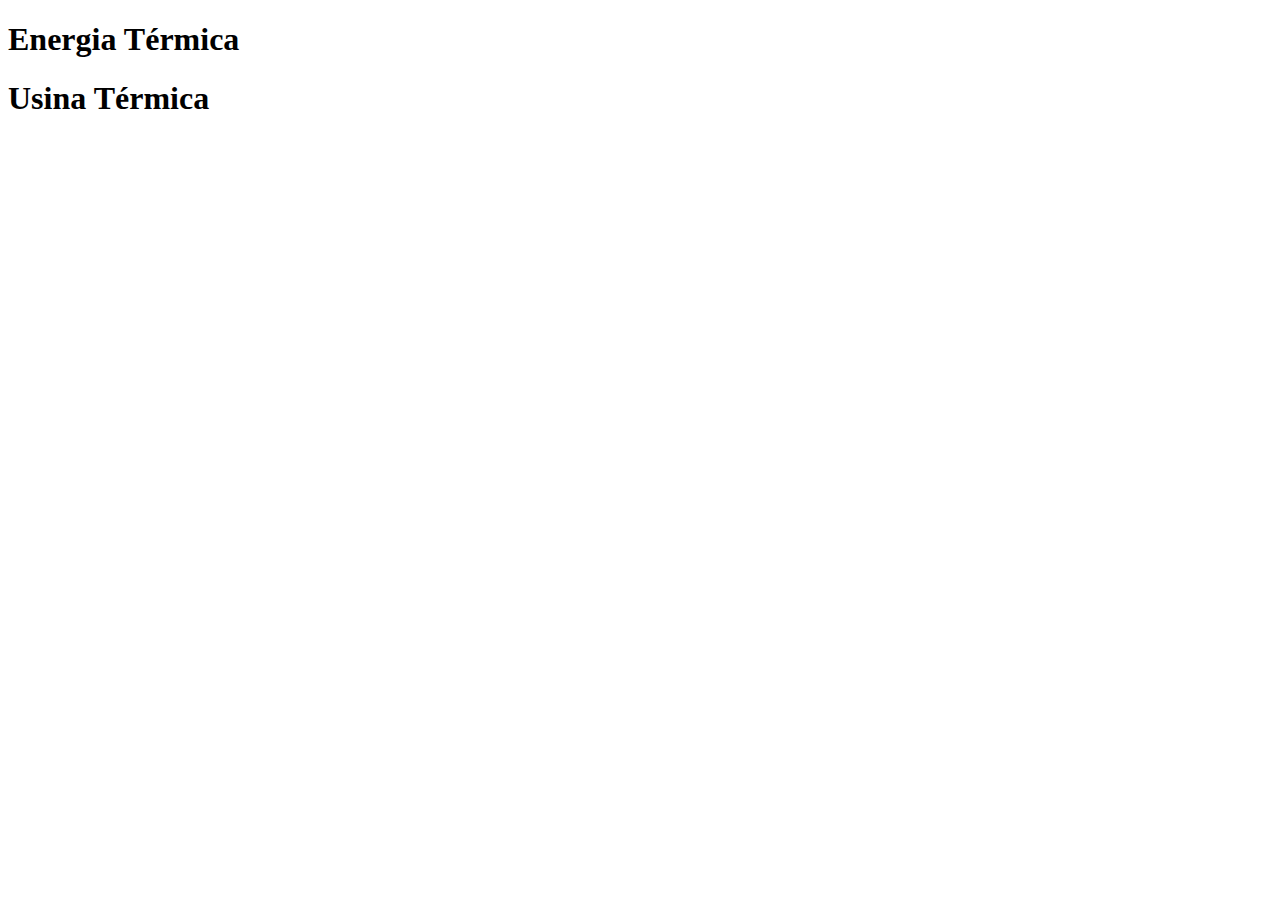
==== index.html @ e3d32504 "primeira versao" ====
<!DOCTYPE html>
<html lang="pt-BR">
<head>
    <meta charset="UTF-8">
    <meta name="viewport" content="width=device-width, initial-scale=1.0">
    <link rel="stylesheet" href="style.css">
    <script src="script.js"></script>
    <title>Usina Térmica</title>
</head>
<body> 
             <!-- Página Home (Inicial) -->
    <header> 
        <!-- Header da Página -->
        <div class="textotopo">
            <h1>Energia Térmica</h1>
        </div>
    </header>

    <div class="box-texto">
        <h1>Usina Térmica</h1>
    </div>
</body>
</html>
---- style.css ----
/* cunha vai fazer o css pq ele disse q manja*/

body{
    
}
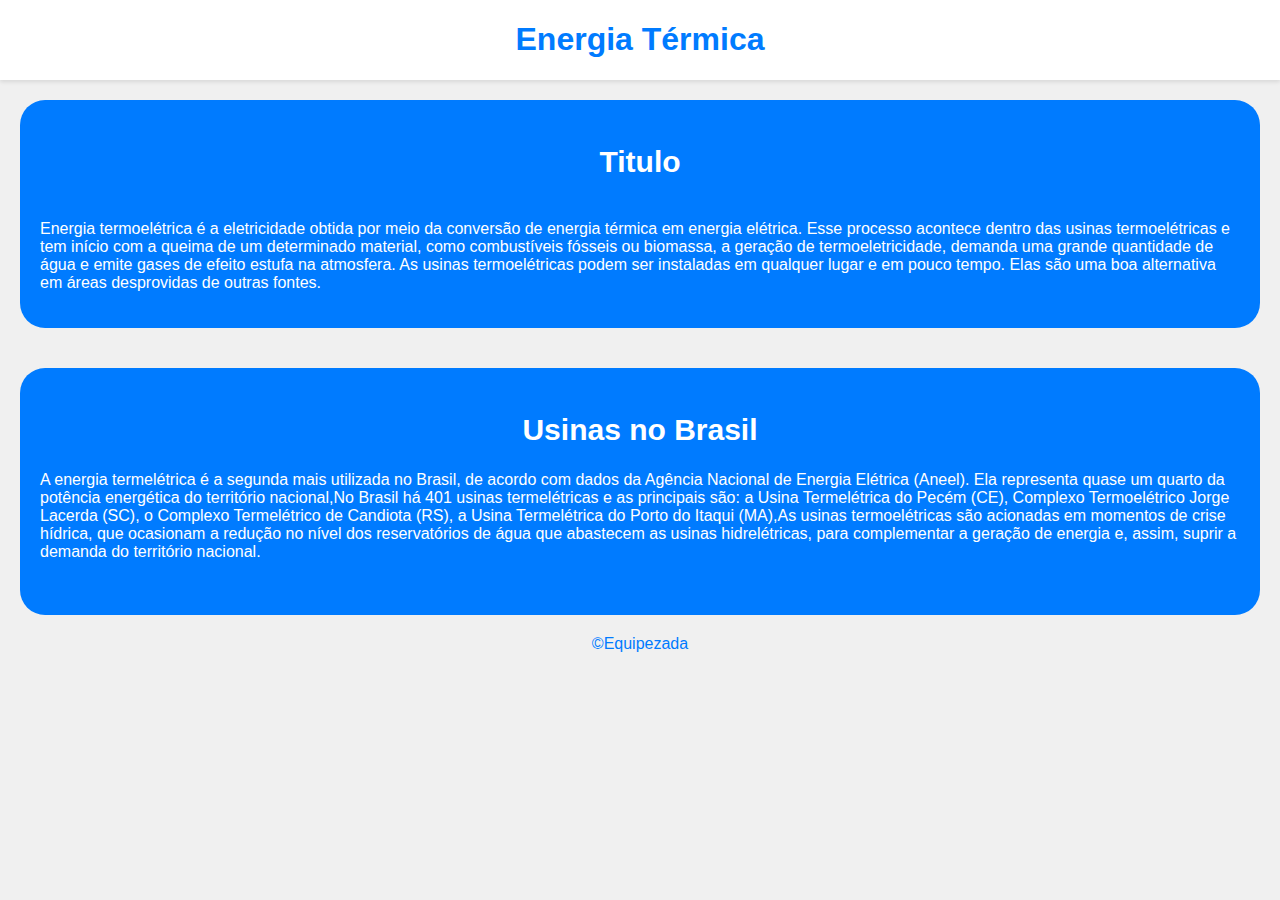
==== commit a11d3803: "segunda versão" ====
--- a/index.html
+++ b/index.html
@@ -5,7 +5,7 @@
     <meta name="viewport" content="width=device-width, initial-scale=1.0">
     <link rel="stylesheet" href="style.css">
     <script src="script.js"></script>
-    <title>Usina Térmica</title>
+    <title>Energia Térmica</title>
 </head>
 <body> 
              <!-- Página Home (Inicial) -->
@@ -17,7 +17,22 @@
     </header>
 
     <div class="box-texto">
-        <h1>Usina Térmica</h1>
+        <h2>Titulo</h2>
+        <div class="texto-box-texto">
+            <p> Energia termoelétrica é a eletricidade obtida por meio da conversão de energia térmica em energia elétrica. Esse processo acontece dentro das usinas termoelétricas e tem início com a queima de um determinado material, como combustíveis fósseis ou biomassa, a geração de termoeletricidade, demanda uma grande quantidade de água e emite gases de efeito estufa na atmosfera. As usinas termoelétricas podem ser instaladas em qualquer lugar e em pouco tempo. Elas são uma boa alternativa em áreas desprovidas de outras fontes. </p>
+           <div class="img"> <img  class="img1" src="./imagens/nuclear.jpg" alt=""></div>
+        </div>
+        <!-- insira o texto sobre usinas termicas -->
+        <!-- Insira uma imagem aqui -->
     </div>
+
+    <div class="box-texto">
+        <h2>Usinas no Brasil</h2>
+        <!-- insira o texto sobre usinas termicas no Brasil-->
+        <p>A energia termelétrica é a segunda mais utilizada no Brasil, de acordo com dados da Agência Nacional de Energia Elétrica (Aneel). Ela representa quase um quarto da potência energética do território nacional,No Brasil há 401 usinas termelétricas e as principais são: a Usina Termelétrica do Pecém (CE), Complexo Termoelétrico Jorge Lacerda (SC), o Complexo Termelétrico de Candiota (RS),  a Usina Termelétrica do Porto do Itaqui (MA),As usinas termoelétricas são acionadas em momentos de crise hídrica, que ocasionam a redução no nível dos reservatórios de água que abastecem as usinas hidrelétricas, para complementar a geração de energia e, assim, suprir a demanda do território nacional.</p>
+        <!-- Insira uma imagem aqui -->
+        <img src="" alt="">
+    </div>
+    <footer>©Equipezada</footer>
 </body>
 </html>--- a/style.css
+++ b/style.css
@@ -1,5 +1,58 @@
-/* cunha vai fazer o css pq ele disse q manja*/
+    
+:root {
+    /*Tabela de cores caso ajuda a montar a paleta de cores deixe sua opnião*/
+    --cordecor: #007bff;
+}
 
-body{
+body {
+    background-color: #f0f0f0;
+    margin: 0;
+    display: flex;
+    flex-direction: column;
+    height: 100vh;
+    font-family: Arial, sans-serif;
+    color: var(--cordecor);
+}
+
+header {
+    width: 100%;
+    height: auto;
+    background-color: #fff;
+    box-shadow: 0 2px 4px rgba(0, 0, 0, 0.1);
+}
+
+h1 {
+    text-align: center;
+}
+
+h2 {
+    font-size: 30px;
+    text-align: center;
+}
+
+.box-texto {
+    background-color: var(--cordecor);
+    border-radius: 25px;
+    margin: 20px;
+    padding: 20px;
+    color: white;
+}
+.texto-box-texto {
+    display: flex;
+    width:100%
     
+}
+
+.img1 {
+    width:300px;
+    border-radius: 25px;
+}
+footer {
+    margin-bottom: 0;
+    width: 100%;
+    background-color: #f0f0f0;
+    color: var(--cordecor);
+    display: flex;
+    align-items: center;
+    justify-content: center;
 }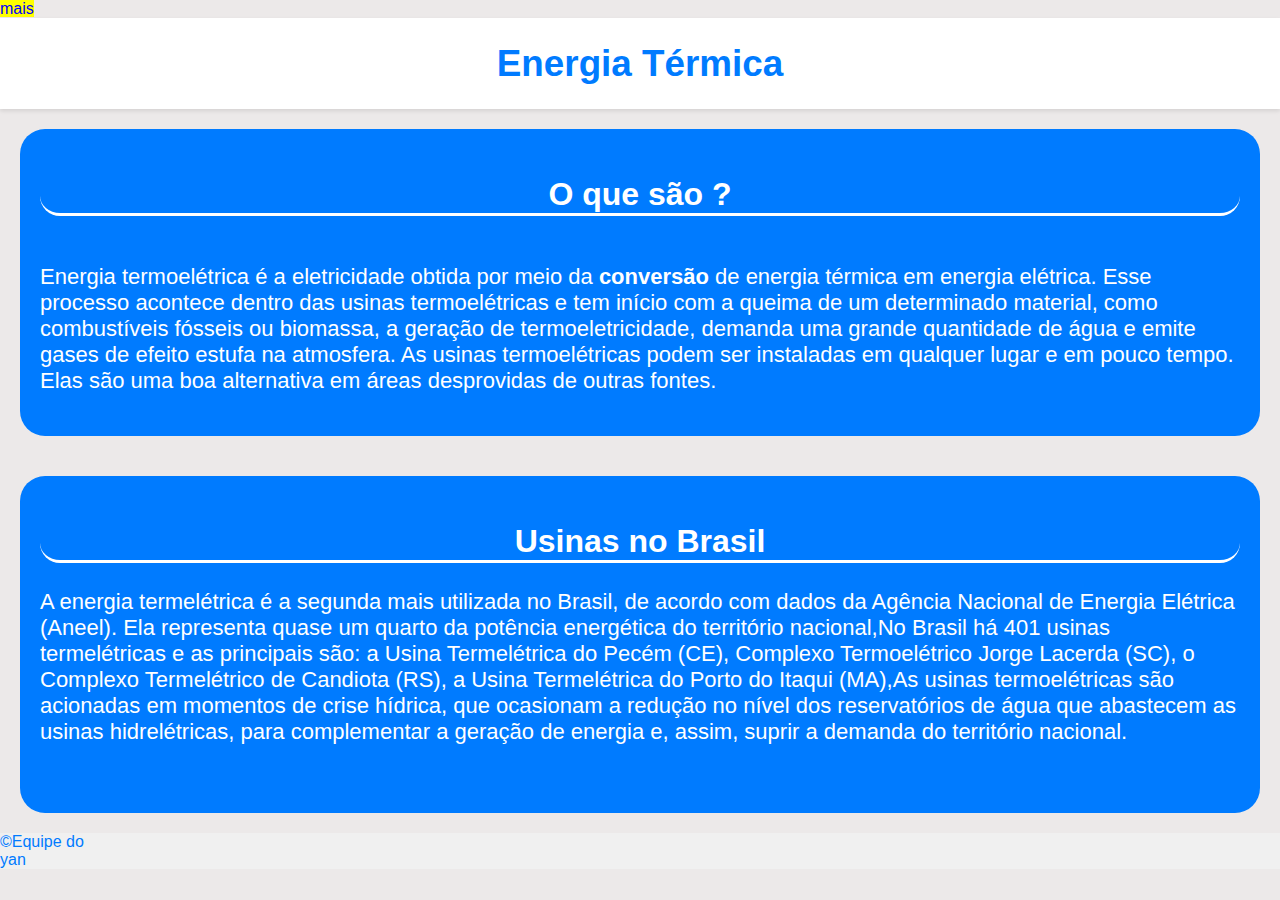
==== commit 27fe43bb: "terceira versão" ====
--- a/index.html
+++ b/index.html
@@ -3,6 +3,7 @@
 <head>
     <meta charset="UTF-8">
     <meta name="viewport" content="width=device-width, initial-scale=1.0">
+    <nav><a href="matriz.html">mais</a></nav>
     <link rel="stylesheet" href="style.css">
     <script src="script.js"></script>
     <title>Energia Térmica</title>
@@ -17,9 +18,9 @@
     </header>
 
     <div class="box-texto">
-        <h2>Titulo</h2>
+        <h2>O que são ?</h2>
         <div class="texto-box-texto">
-            <p> Energia termoelétrica é a eletricidade obtida por meio da conversão de energia térmica em energia elétrica. Esse processo acontece dentro das usinas termoelétricas e tem início com a queima de um determinado material, como combustíveis fósseis ou biomassa, a geração de termoeletricidade, demanda uma grande quantidade de água e emite gases de efeito estufa na atmosfera. As usinas termoelétricas podem ser instaladas em qualquer lugar e em pouco tempo. Elas são uma boa alternativa em áreas desprovidas de outras fontes. </p>
+            <p> Energia termoelétrica é a eletricidade obtida por meio da <strong> conversão</strong> de energia térmica em energia elétrica. Esse processo acontece dentro das usinas termoelétricas e tem início com a queima de um determinado material, como combustíveis fósseis ou biomassa, a geração de termoeletricidade, demanda uma grande quantidade de água e emite gases de efeito estufa na atmosfera. As usinas termoelétricas podem ser instaladas em qualquer lugar e em pouco tempo. Elas são uma boa alternativa em áreas desprovidas de outras fontes. </p>
            <div class="img"> <img  class="img1" src="./imagens/nuclear.jpg" alt=""></div>
         </div>
         <!-- insira o texto sobre usinas termicas -->
@@ -33,6 +34,9 @@
         <!-- Insira uma imagem aqui -->
         <img src="" alt="">
     </div>
-    <footer>©Equipezada</footer>
+    <footer>©Equipe do yan<footer>
 </body>
-</html>+</html>
+
+
+<!-- TMJ GUYS ACIMA DE NÓS SÓ DEUS PQ AVIAO NOS DERRUBA -->--- a/style.css
+++ b/style.css
@@ -5,7 +5,7 @@
 }
 
 body {
-    background-color: #f0f0f0;
+    background-color: rgb(236, 233, 233);
     margin: 0;
     display: flex;
     flex-direction: column;
@@ -13,6 +13,21 @@
     font-family: Arial, sans-serif;
     color: var(--cordecor);
 }
+nav a{
+    text-decoration: none;
+    color: orangered;
+}
+
+nav a:visited{
+    background-color: rgb(6, 134, 253);
+    color:green;
+}
+nav a:hover{
+    background-color: yellow;
+    color: blue;
+}
+
+
 
 header {
     width: 100%;
@@ -23,11 +38,14 @@
 
 h1 {
     text-align: center;
+    font-size: 2.3rem;
 }
 
 h2 {
-    font-size: 30px;
+    font-size: 2rem;
     text-align: center;
+    border-bottom: solid 3px;
+    border-radius: 100px;
 }
 
 .box-texto {
@@ -35,7 +53,8 @@
     border-radius: 25px;
     margin: 20px;
     padding: 20px;
-    color: white;
+    color: rgb(255, 255, 255);
+    font-size: 22px;
 }
 .texto-box-texto {
     display: flex;
@@ -43,9 +62,11 @@
     
 }
 
+
 .img1 {
     width:300px;
     border-radius: 25px;
+    margin-left: 5px;
 }
 footer {
     margin-bottom: 0;
@@ -53,6 +74,27 @@
     background-color: #f0f0f0;
     color: var(--cordecor);
     display: flex;
-    align-items: center;
     justify-content: center;
+}
+
+
+
+@media(max-width:800px){
+    .box-texto{
+        color: rgb(255,255,255);
+        font-size: 1rem;
+    }
+
+    .img1{
+        width: 100%;
+        margin-left: 10px;
+    }
+    .texto-box-texto{
+        text-align: justify;
+       width: 100%;
+    }
+
+    .texto-box-texto {
+        color: white;
+    }
 }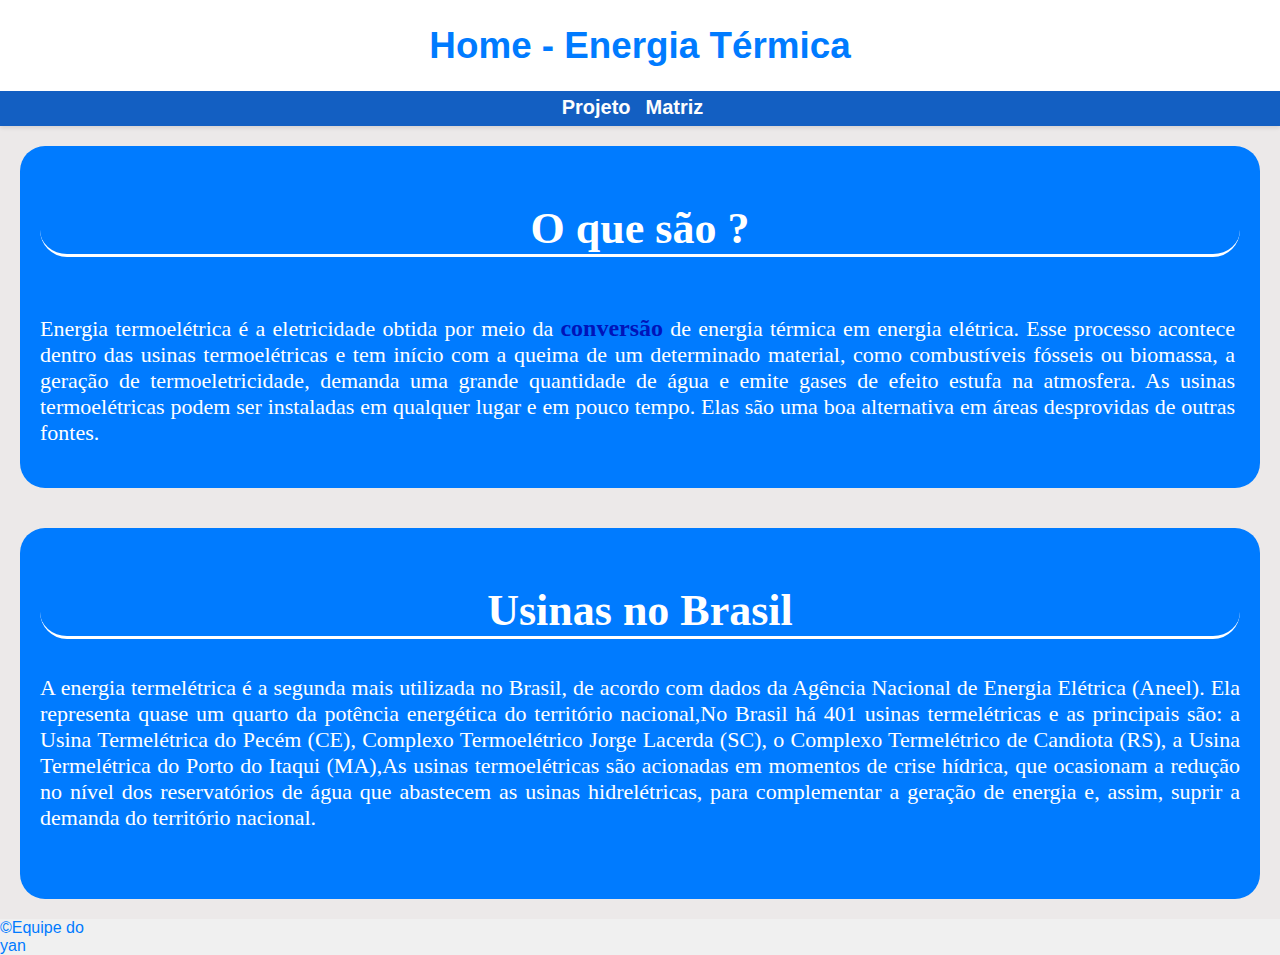
==== commit 026b7c14: "Quarta versão" ====
--- a/index.html
+++ b/index.html
@@ -3,25 +3,28 @@
 <head>
     <meta charset="UTF-8">
     <meta name="viewport" content="width=device-width, initial-scale=1.0">
-    <nav><a href="matriz.html">mais</a></nav>
     <link rel="stylesheet" href="style.css">
     <script src="script.js"></script>
     <title>Energia Térmica</title>
 </head>
 <body> 
              <!-- Página Home (Inicial) -->
-    <header> 
-        <!-- Header da Página -->
-        <div class="textotopo">
-            <h1>Energia Térmica</h1>
-        </div>
-    </header>
+             <header> 
+                <!-- Header da Página -->
+                <div class="textotopo">
+                    <h1>Home - Energia Térmica</h1>
+                </div>
+                <div class="navegacao">
+                    <a class="navzada" href="./projeto.html">Projeto</a>
+                    <a href="./matriz.html" class="navzada">Matriz</a>
+            </div>
+            </header>
 
     <div class="box-texto">
         <h2>O que são ?</h2>
         <div class="texto-box-texto">
             <p> Energia termoelétrica é a eletricidade obtida por meio da <strong> conversão</strong> de energia térmica em energia elétrica. Esse processo acontece dentro das usinas termoelétricas e tem início com a queima de um determinado material, como combustíveis fósseis ou biomassa, a geração de termoeletricidade, demanda uma grande quantidade de água e emite gases de efeito estufa na atmosfera. As usinas termoelétricas podem ser instaladas em qualquer lugar e em pouco tempo. Elas são uma boa alternativa em áreas desprovidas de outras fontes. </p>
-           <div class="img"> <img  class="img1" src="./imagens/nuclear.jpg" alt=""></div>
+           <div> <img  class="img1" src="./imagens/nuclear.jpg" alt=""></div>
         </div>
         <!-- insira o texto sobre usinas termicas -->
         <!-- Insira uma imagem aqui -->
--- a/style.css
+++ b/style.css
@@ -5,7 +5,7 @@
 }
 
 body {
-    background-color: rgb(236, 233, 233);
+    background-color: rgb(236, 233, 233); 
     margin: 0;
     display: flex;
     flex-direction: column;
@@ -13,21 +13,6 @@
     font-family: Arial, sans-serif;
     color: var(--cordecor);
 }
-nav a{
-    text-decoration: none;
-    color: orangered;
-}
-
-nav a:visited{
-    background-color: rgb(6, 134, 253);
-    color:green;
-}
-nav a:hover{
-    background-color: yellow;
-    color: blue;
-}
-
-
 
 header {
     width: 100%;
@@ -62,7 +47,33 @@
     
 }
 
+.navegacao {
+    background-color: rgb(19, 95, 194);
+    display: flex;
+    width: 100%;
+    align-items: center;
+    justify-content: center;
+    padding-bottom: 7px;
+}
 
+.navegacao a {
+    font-size: 20px;
+    margin-top: 5px;
+    color: rgb(253, 253, 253);
+    text-decoration: none;
+    font-weight: bolder;
+    padding-right: 15px;
+    transition: transform 0.3s ease; /* Reduzi o tempo de 1s para 0.3s para uma animação mais suave */
+}
+
+.navegacao a:visited {
+    text-decoration: none;
+    
+}
+
+.navegacao a:hover {
+    transform: scale(1.2);
+}
 .img1 {
     width:300px;
     border-radius: 25px;
@@ -77,7 +88,20 @@
     justify-content: center;
 }
 
+strong {
+    font-weight: bolder;
+    font-size: 24px;
+    color: rgb(1, 20, 185);
+}
 
+.imgDiv {
+    display: flex;
+    justify-content: center;
+}
+
+.imgDiv img {
+    width: 30%;
+}
 
 @media(max-width:800px){
     .box-texto{
@@ -85,6 +109,11 @@
         font-size: 1rem;
     }
 
+    .imgDiv {
+        width: 100%;
+        display: flex;
+        justify-content: center;
+    }
     .img1{
         width: 100%;
         margin-left: 10px;
@@ -97,4 +126,13 @@
     .texto-box-texto {
         color: white;
     }
+}
+p{
+    text-align: justify;
+    font-family: Georgia;
+    font-size: 20;
+}
+h2{
+    font-family: Garamond;
+    font-size: 44px;
 }